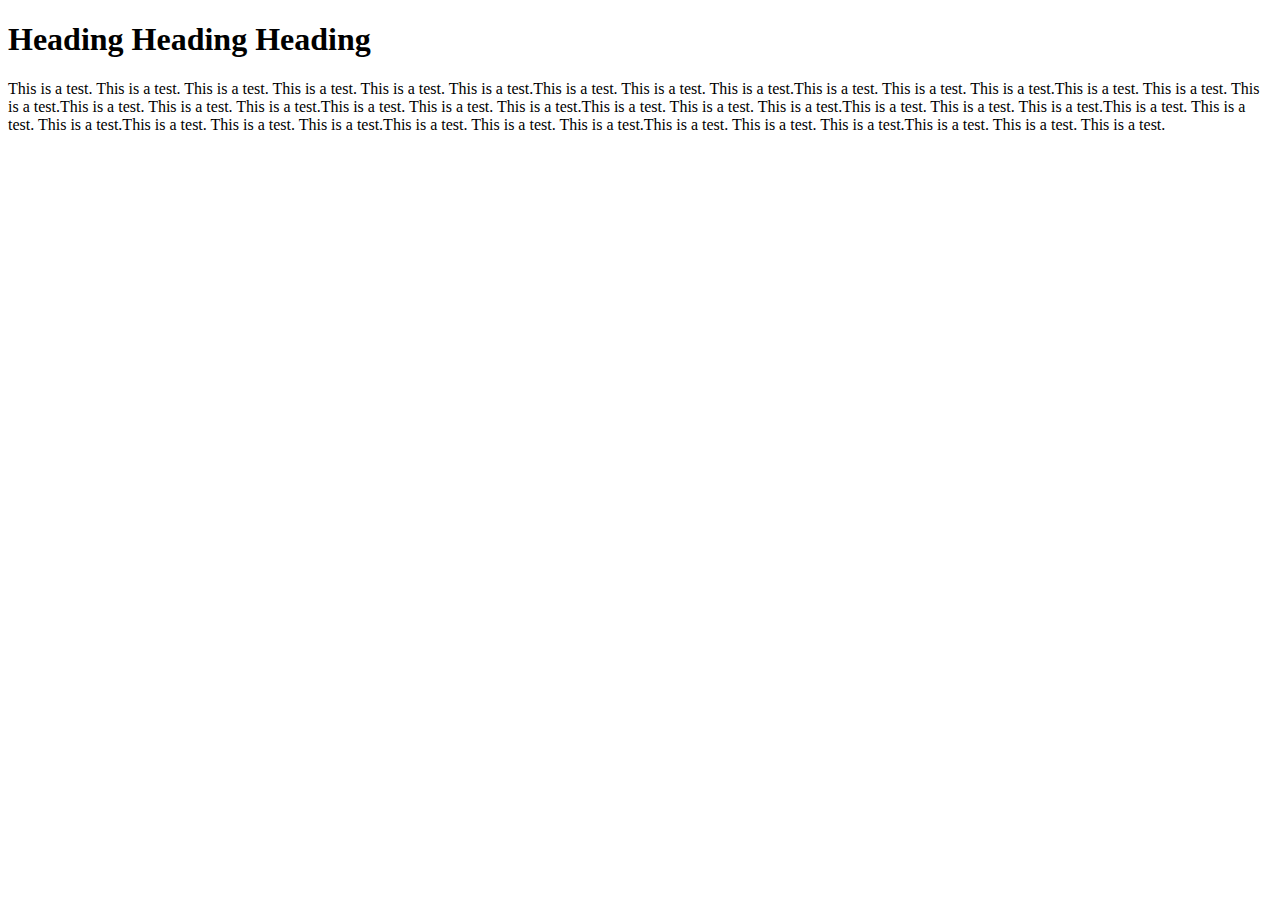
==== index.html @ 3e7873ae "added index.html" ====
<!DOCTYPE html>
    <html lang="en">
        <head>
            <title> Forms </title>
            <meta charset="UTF-8">
            
<link rel="stylesheet" type="text/css" href="css/formsstyle.css">
            
<style>
            
            </style>

        </head>


    <h1>Heading Heading Heading</h1>
         
        <body>
         
    <p>This is a test. This is a test. This is a test. This is a test. This is a test. This is a test.This is a test. This is a test. This is a test.This is a test. This is a test. This is a test.This is a test. This is a test. This is a test.This is a test. This is a test. This is a test.This is a test. This is a test. This is a test.This is a test. This is a test. This is a test.This is a test. This is a test. This is a test.This is a test. This is a test. This is a test.This is a test. This is a test. This is a test.This is a test. This is a test. This is a test.This is a test. This is a test. This is a test.This is a test. This is a test. This is a test.</p>
     
        </body></html>
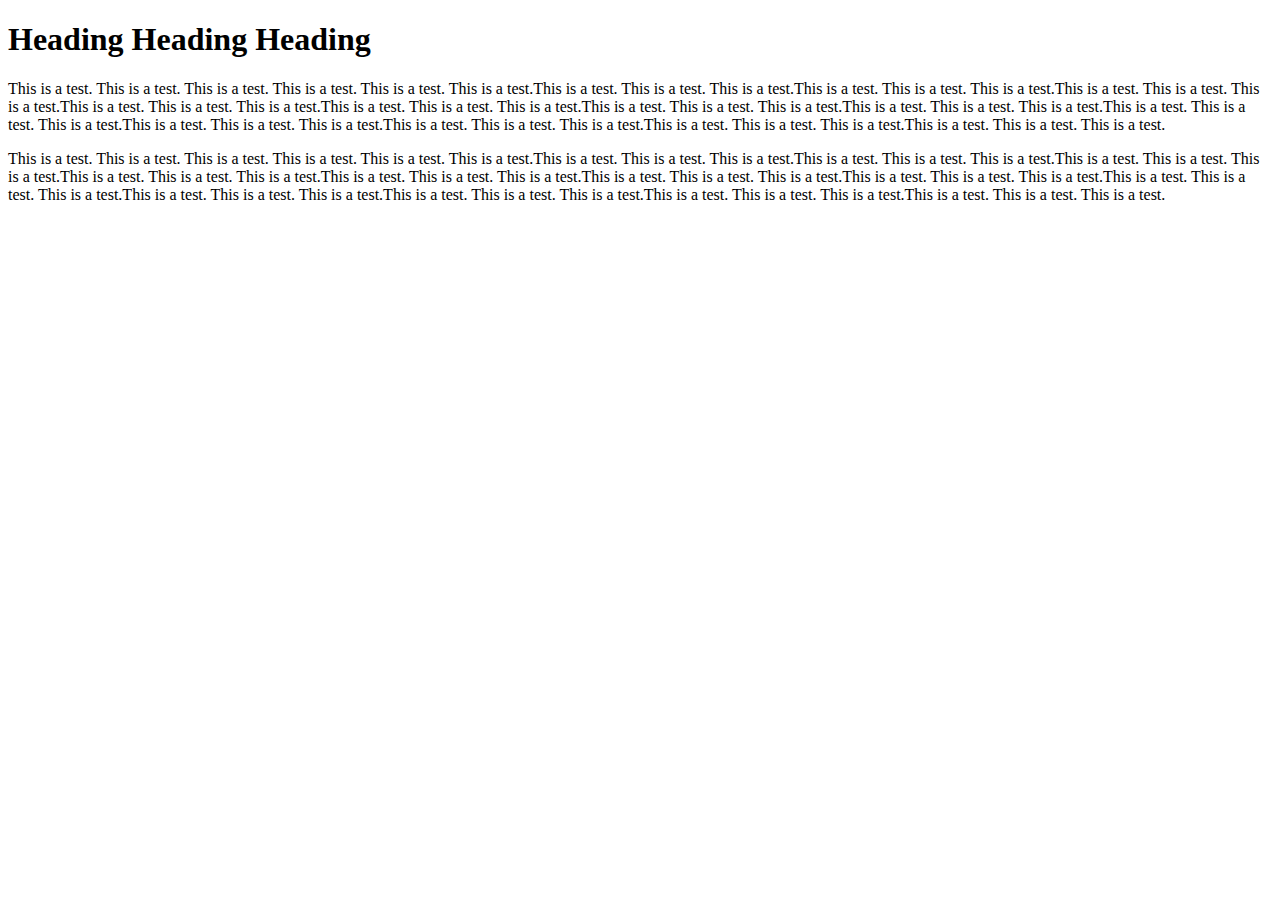
==== commit 859fdf3a: "made changes to index" ====
--- a/index.html
+++ b/index.html
@@ -18,5 +18,8 @@
         <body>
          
     <p>This is a test. This is a test. This is a test. This is a test. This is a test. This is a test.This is a test. This is a test. This is a test.This is a test. This is a test. This is a test.This is a test. This is a test. This is a test.This is a test. This is a test. This is a test.This is a test. This is a test. This is a test.This is a test. This is a test. This is a test.This is a test. This is a test. This is a test.This is a test. This is a test. This is a test.This is a test. This is a test. This is a test.This is a test. This is a test. This is a test.This is a test. This is a test. This is a test.This is a test. This is a test. This is a test.</p>
+            
+    <p>This is a test. This is a test. This is a test. This is a test. This is a test. This is a test.This is a test. This is a test. This is a test.This is a test. This is a test. This is a test.This is a test. This is a test. This is a test.This is a test. This is a test. This is a test.This is a test. This is a test. This is a test.This is a test. This is a test. This is a test.This is a test. This is a test. This is a test.This is a test. This is a test. This is a test.This is a test. This is a test. This is a test.This is a test. This is a test. This is a test.This is a test. This is a test. This is a test.This is a test. This is a test. This is a test.</p>
+            
      
         </body></html>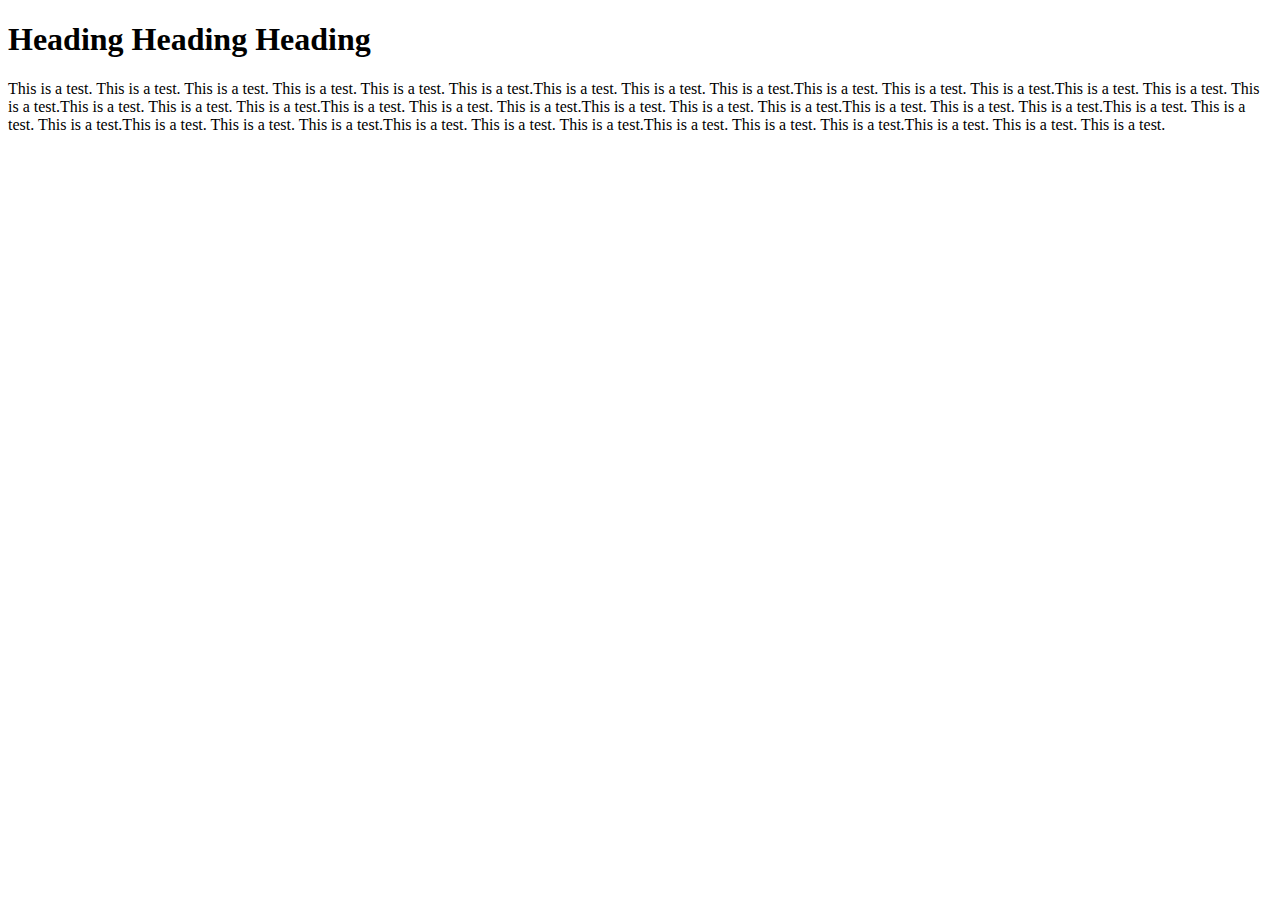
==== commit 0f8a8598: "made changes" ====
--- a/index.html
+++ b/index.html
@@ -19,7 +19,7 @@
          
     <p>This is a test. This is a test. This is a test. This is a test. This is a test. This is a test.This is a test. This is a test. This is a test.This is a test. This is a test. This is a test.This is a test. This is a test. This is a test.This is a test. This is a test. This is a test.This is a test. This is a test. This is a test.This is a test. This is a test. This is a test.This is a test. This is a test. This is a test.This is a test. This is a test. This is a test.This is a test. This is a test. This is a test.This is a test. This is a test. This is a test.This is a test. This is a test. This is a test.This is a test. This is a test. This is a test.</p>
             
-    <p>This is a test. This is a test. This is a test. This is a test. This is a test. This is a test.This is a test. This is a test. This is a test.This is a test. This is a test. This is a test.This is a test. This is a test. This is a test.This is a test. This is a test. This is a test.This is a test. This is a test. This is a test.This is a test. This is a test. This is a test.This is a test. This is a test. This is a test.This is a test. This is a test. This is a test.This is a test. This is a test. This is a test.This is a test. This is a test. This is a test.This is a test. This is a test. This is a test.This is a test. This is a test. This is a test.</p>
+    
             
      
         </body></html>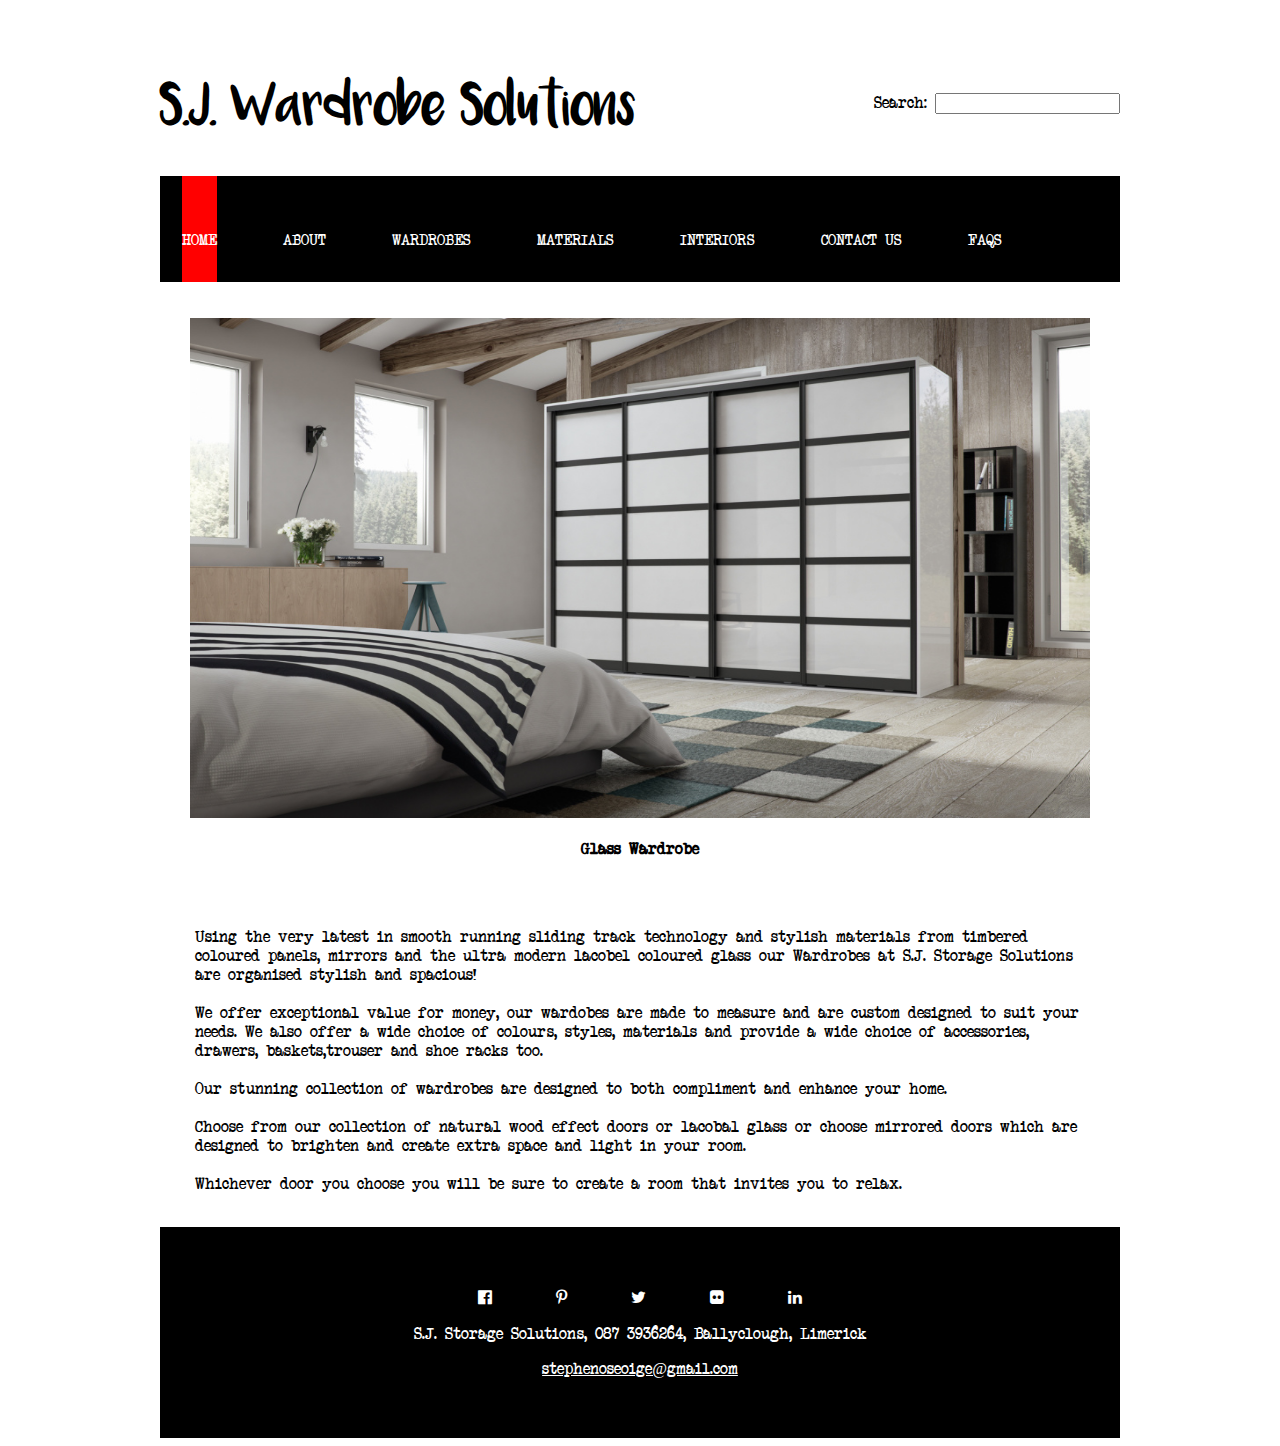
==== commit 7aee0bb5: "added website" ====
--- a/index.html
+++ b/index.html
@@ -1,25 +1,128 @@
-   <!DOCTYPE html>
-    <html lang="en">
-        <head>
-            <title> Forms </title>
-            <meta charset="UTF-8">
-            
-<link rel="stylesheet" type="text/css" href="css/formsstyle.css">
-            
-<style>
-            
-            </style>
-
-        </head>
-
-
-    <h1>Heading Heading Heading</h1>
-         
-        <body>
-         
-    <p>This is a test. This is a test. This is a test. This is a test. This is a test. This is a test.This is a test. This is a test. This is a test.This is a test. This is a test. This is a test.This is a test. This is a test. This is a test.This is a test. This is a test. This is a test.This is a test. This is a test. This is a test.This is a test. This is a test. This is a test.This is a test. This is a test. This is a test.This is a test. This is a test. This is a test.This is a test. This is a test. This is a test.This is a test. This is a test. This is a test.This is a test. This is a test. This is a test.This is a test. This is a test. This is a test.</p>
-            
-    
-            
-     
-        </body></html>+<!DOCTYPE html>
+<html>
+
+<head>
+<meta charset="UTF-8">
+<link href="css/stylesheet.css" rel="stylesheet" type="text/css"/>
+<title> SJ Storage Solutions </title>
+</head>
+
+<body>
+<div id ="wrapper">
+<div id=search>
+<header>
+<form><p> Search: <input type="search" name="search"> </p></form>
+ <h1> S.J. Wardrobe Solutions </h1>
+</header>
+  </div>
+  
+  
+ <div id=nav>
+  <ul>
+  <li class="current"><a href="index.html"><p>Home</p></a></li>
+  <li><a href="about.html"><p>About</p></a></li>
+  <li><a href="wardrobes.html"><p>Wardrobes</p></a></li>
+  <li><a href="materials.html"><p>Materials</p></a></li>
+  <li><a href="interiors.html"><p>Interiors</p></a></li>
+  <li><a href="contact.html"><p>Contact Us</p></a></li>
+  <li><a href="faqs.html"><p>FAQs</p></a></li>
+  </ul>
+  </div>
+
+
+
+
+
+
+
+<!-- Slide Show -->
+<br> <br>
+<div class="slideshow-container">
+
+
+<div class="mySlides fade">
+  <center> <img src="img/wardrobe6.jpg" alt="sliding wardrobe" style="width:900px; height:500px"> </center>
+  <center> <div class="text"><p><strong>Glass Wardrobe</strong></p></div> </center>
+</div> <!--McNiffe Kitchens-->
+
+<div class="mySlides fade">
+  <center> <img src="img/wardrobe4.jpg" alt="sliding wardrobe" style="width:900px; height:500px"> </center>
+  <center> <div class="text"><p><strong>Acrylic Wardrobe</strong></p></div> </center>
+</div> <!--Sliderobes Cork-->
+
+<div class="mySlides fade">
+  <center> <img src="img/wardrobe1.jpg" alt="sliding wardrobe" style="width:900px; height:500px"> </center>
+  <center> <div class="text"><p><strong>Egger Board Wardrobe</strong></p></div> </center>
+</div><!--Sliderobes Cork-->
+
+
+
+</div>
+<br>
+
+<div style="text-align:center">
+  <span class="dot"></span> 
+  <span class="dot"></span> 
+  <span class="dot"></span> 
+</div>
+
+<script>
+var slideIndex = 0;
+showSlides();
+
+function showSlides() {
+    var i;
+    var slides = document.getElementsByClassName("mySlides");
+    var dots = document.getElementsByClassName("dot");
+    for (i = 0; i < slides.length; i++) {
+       slides[i].style.display = "none";  
+    }
+    slideIndex++;
+    if (slideIndex > slides.length) {slideIndex = 1}    
+    for (i = 0; i < dots.length; i++) {
+        dots[i].className = dots[i].className.replace(" active", "");
+    }
+    slides[slideIndex-1].style.display = "block";  
+    dots[slideIndex-1].className += " active";
+    setTimeout(showSlides, 3000); // Change image every 2 seconds
+}
+</script>
+
+<main>
+<p class="words">
+Using the very latest in smooth running sliding track technology and stylish materials from          
+timbered coloured panels, mirrors and the ultra modern lacobel coloured glass our Wardrobes at S.J. Storage Solutions
+are organised stylish and spacious! <br><br>
+We offer exceptional value for money, our wardobes are made to measure and are custom designed to suit your needs. 
+We  also offer a wide choice of colours, styles, materials and provide a wide choice 
+of accessories, drawers, baskets,trouser and shoe racks too. <br><br>
+
+
+Our stunning collection of wardrobes are designed to both compliment and enhance your home. <br><br>
+
+Choose from our collection of natural wood effect doors or lacobal glass or choose mirrored doors which are
+designed to brighten and create extra space and light in your room. <br><br>
+
+Whichever door you choose you will be sure to create a room that invites you to relax.
+</p>
+
+</main>
+
+
+
+<footer>
+
+
+<link rel="stylesheet" href="https://cdnjs.cloudflare.com/ajax/libs/font-awesome/4.6.3/css/font-awesome.min.css">
+  <a href="#"><i class="fa fa-facebook-official"></i></a>
+  <a href="#"><i class="fa fa-pinterest-p"></i></a>
+  <a href="#"><i class="fa fa-twitter"></i></a>
+  <a href="#"><i class="fa fa-flickr"></i></a>
+  <a href="#"><i class="fa fa-linkedin"></i></a>
+  
+<p class="end"> S.J. Storage Solutions, 087 3936264, Ballyclough, Limerick </p>
+<a class="end" href= "mailto:stephenoseoige@gmail.com">stephenoseoige@gmail.com</a>
+</footer>
+</div>
+</body>
+</html>--- a/css/stylesheet.css
+++ b/css/stylesheet.css
@@ -0,0 +1,482 @@
+
+
+
+/*general styles*/
+
+div#wrapper {
+  width:960px;
+  margin-left:auto;
+  margin-right:auto;
+  background-color:white;
+ }
+
+ 
+ @font-face {
+    font-family: myfont;
+    src: url('Luna.ttf');
+	/*src: url('sunshine.ttf');
+	src: url('angelina.ttf');
+	src: url('paperdaisy-demo.ttf');*/
+}
+
+h1, h2, h3 {
+    font-family: myfont, cursive;
+    /*font-family: 'sunshine', cursive;
+	font-family: 'angelina', sans-serif;
+    font-family: 'luna', sans-serif;
+    font-family: 'paperdaisy-demo', cursive;*/
+  
+}
+
+ @font-face {
+    font-family: eilisfont;
+    /*src: url('Luna.ttf');
+	/*src: url('sunshine.ttf');
+	src: url('angelina.ttf');*/
+	src: url('atwriter.ttf');
+}
+
+
+p, a {
+    font-family: eilisfont, cursive;
+    /*font-family: 'sunshine', cursive;
+	font-family: 'angelina', sans-serif;
+    font-family: 'luna', sans-serif;
+    font-family: 'paperdaisy-demo', cursive;*/
+}
+
+
+  
+ div#search {
+	 margin-top:2cm;
+ }
+
+div#search header {
+      height:100px;
+}
+
+div#search form{
+	float: right;
+	
+}
+
+
+
+
+span {
+	color:red;
+}
+
+/*navigation bar styles */
+
+#nav {
+  float: auto;
+  background-color:black;
+}
+
+#nav ul {
+  margin: 0;
+  padding: 0;
+  list-style: none;
+}
+
+#nav li {
+  display: inline-block;
+  margin-left: 22px;
+  padding-top: 20px;
+  position: relative;
+  margin-right:40px;
+}
+
+#nav a {
+  color: white;
+  text-decoration: none;
+  text-transform: uppercase;
+  font-size: 15px;
+}
+
+#nav a:hover {
+  color: yellow;
+}
+
+#nav a:before {
+  content: '';
+  display: block;
+  height: 5px;
+  background-color: white;
+  position: absolute;
+  top: 0;
+  width: 0%;
+  transition: all ease-in-out 250ms;
+}
+
+#nav a:hover:before {
+  width: 100%;
+}
+
+
+
+
+
+/*slideshow*/
+div#text {
+	text-align:center;
+}
+
+
+
+
+
+/*footer*/
+footer {
+	background-color: black;
+	text-align: center;
+	padding: 60px 20px;
+	text-decoration:none;
+	clear:both;
+}
+
+a {
+	color: white;
+	padding: 60px 30px;
+}
+
+.end {
+	color:white
+}
+
+
+
+/*home*/
+.words {
+	margin:35px;
+}
+	
+
+
+/*about*/
+
+div#pictures1 {
+  border:solid 2px black;
+  margin:35px;
+  padding:20px;
+  width:200px;
+  height: 200px;
+  float:left;
+  text-align:center;
+}
+
+div#pictures2 {
+  border:solid 2px black;
+  margin:35px;
+  padding:20px;
+  width:200px;
+  height: 200px;
+  float:left;
+  text-align:center;
+}
+
+div#pictures3 {
+  border:solid 2px black;
+  margin:35px;
+  padding:20px;
+  width:200px;
+  height: 200px;
+  float:left;
+  text-align:center;
+}
+
+div#pictures4{
+  border:solid 2px black;
+  margin:35px;
+  padding:20px;
+  width:200px;
+  height: 200px;
+  float:left;
+  text-align:center;
+}
+
+div#pictures5 {
+  border:solid 2px black;
+  margin:35px;
+  padding:20px;
+  width:200px;
+  height: 200px;
+  float:left;
+  text-align:center;
+}
+
+div#pictures6 {
+  border:solid 2px black;
+  margin:35px;
+  padding:20px;
+  width:200px;
+  height: 200px;
+  float:left;
+  text-align:center;
+}
+
+
+
+
+/*Wardrobes*/
+
+div#wardrobes1 {
+  border:solid 2px black;
+  margin:35px;
+  padding:20px;
+  width:200px;
+  height: 200px;
+  float:left;
+  text-align:center;
+}
+
+div#wardrobes2 {
+  border:solid 2px black;
+  margin:35px;
+  padding:20px;
+  width:200px;
+  height: 200px;
+  float:left;
+  text-align:center;
+}
+
+div#wardrobes3 {
+  border:solid 2px black;
+  margin:35px;
+  padding:20px;
+  width:200px;
+  height: 200px;
+  float:left;
+  text-align:center;
+}
+
+
+/*Table*/
+
+div#pricing {
+	margin-left:35px;
+	margin-right:auto:
+	
+}
+	
+	
+	
+td {margin: 10;
+	text-align: center;
+	border: 1px black solid;}
+	
+ H2 {font-style:calibri;
+     font-color:#eaaee9;}
+	
+
+.toprow	{background-color: yellow}		
+.empty {background-color: white}
+ 
+
+td:hover {color:white;
+		 background-color: #33ccff}
+		 
+td:hover {color:white;
+		 background-color: black}
+
+td {padding: 20px;
+  margin-left:40px;
+  margin-right:40px;
+  border:solid 2px black;
+  
+}
+
+
+table.best {font-family: eilisfont;
+			border: solid 2px black;
+			border-collapse: collapse;
+			float: left;
+			}
+			
+
+			
+			
+
+/*Materials*/
+
+
+ul.materials1 { 
+	list-style-type: none;
+    margin-top: -20px;
+    padding: 0px;
+    overflow: hidden;
+	text-decoration: none;
+	
+}
+
+li.mat{
+		    text-align:center;
+			text-decoration:none;
+			float:left;
+			margin: 20px;
+			padding: 0px 10px;
+			font-family: helvetica;
+			padding-top:0px;
+			
+}
+
+p.mat2 {
+  text-align: center;
+  font-size: 9px;
+}
+
+	
+	
+/*Interiors Page*/
+
+
+div#interiors1 {
+    border:solid 2px black;
+	margin:35px;
+    padding:20px;
+    width:800px;
+    height:300px;
+    text-align:left;
+	
+}
+
+
+div#interiors2 {
+    border:solid 2px black;
+	margin:35px;
+    padding:20px;
+    width:800px;
+    height:300px;
+    text-align:left;
+}
+
+div#interiors3 {
+    border:solid 2px black;
+	margin:35px;
+    padding:20px;
+    width:800px;
+    height:300px;
+    text-align:left;
+}
+
+div#interiors4 {
+    border:solid 2px black;
+	margin:35px;
+    padding:20px;
+    width:800px;
+    height:300px;
+    text-align:left;
+}
+	
+div#interiors5 {
+      border:solid 2px black;
+	margin:35px;
+    padding:20px;
+    width:800px;
+    height:300px;
+    text-align:left;
+}
+
+div#interiors6 {
+     border:solid 2px black;
+	margin:35px;
+    padding:20px;
+    width:800px;
+    height:300px;
+    text-align:left;
+}
+
+
+/*contact page*/
+
+div#contact1 {
+	border:solid 2px black;
+  margin:35px;
+  padding:20px;
+  width:200px;
+  height: 200px;
+  float:left;
+  text-align:center;
+}
+
+div#contact2 {
+	border:solid 2px black;
+  margin:35px;
+  padding:20px;
+  width:200px;
+  height: 200px;
+  float:left;
+  text-align:center;
+}
+
+div#contact3 {
+	border:solid 2px black;
+  margin:35px;
+  padding:20px;
+  width:200px;
+  height: 200px;
+  float:left;
+  text-align:center;
+}
+
+
+ 
+
+	
+
+/*FAQs*/
+
+
+#accordian section p{
+  overflow: hidden;
+  max-height: 0em;
+  padding: 0;
+  margin: 0;
+  text-align: justify;
+  font-family: eilisfont;
+  border-bottom: 2px solid black;
+}
+
+#accordian section a {
+text-decoration: none;
+display: block;
+/*text-align: left;*/
+padding: 5px;
+color: black;
+
+}
+
+#accordian section a:hover{
+  color: red;
+}
+
+
+
+#accordian section:target p{
+  max-height: 20em;
+  padding: 10px;
+}
+
+
+	
+	
+div#contactpictures {
+	float:right;
+}
+
+
+
+
+
+
+li.current {
+	background-color:red;
+}
+
+
+
+
+	
+	
+	